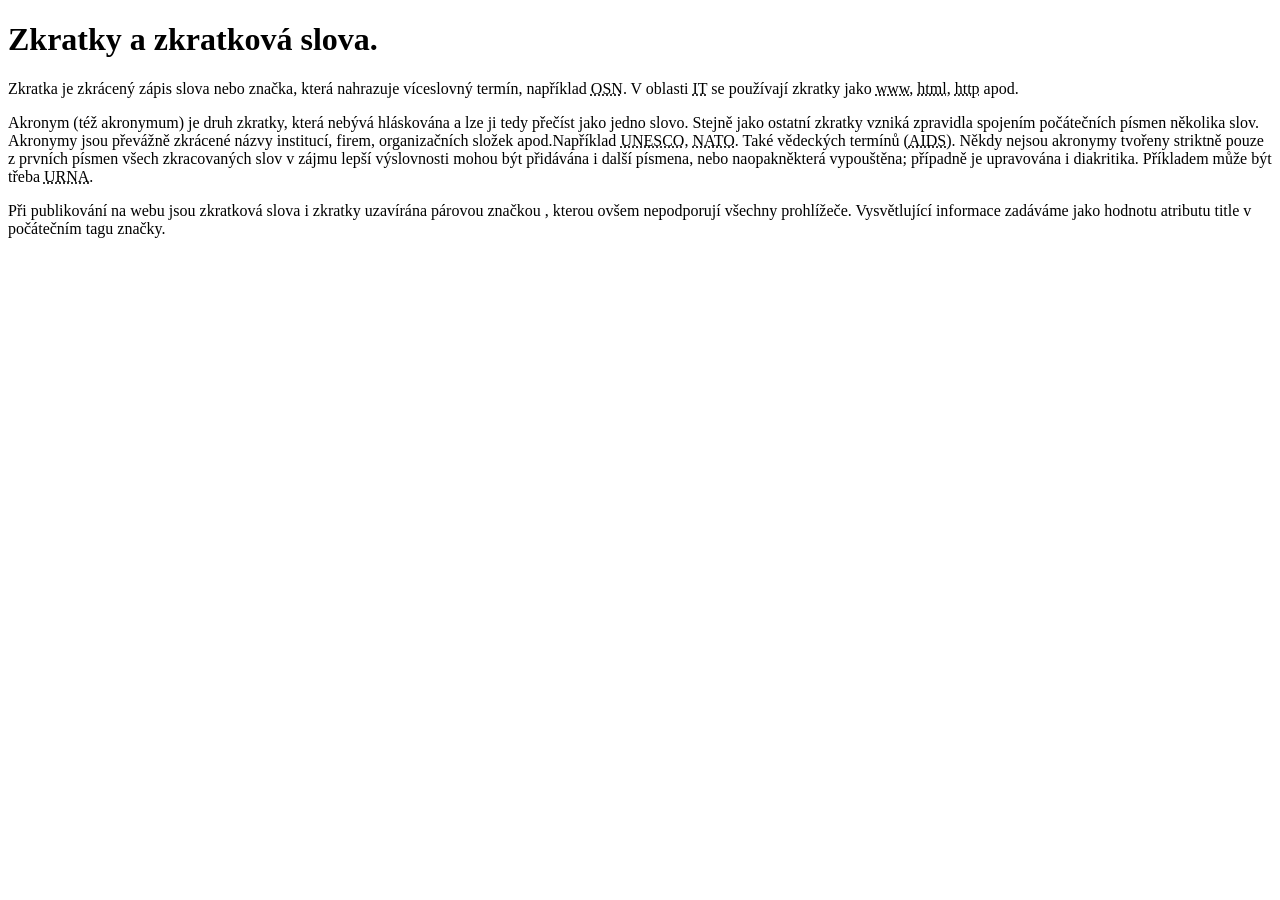
==== school/zkratky-stankovic.html @ c425d7f0 "\sasas" ====
<!DOCTYPE html>
<html lang="en">
<head>
    <meta charset="UTF-8">
    <meta name="viewport" content="width=device-width, initial-scale=1.0">
    <title>Document</title>
</head>
<body>
    <h1>Zkratky a zkratková slova.</h1>
    <p>
        Zkratka je zkrácený zápis slova nebo značka, která nahrazuje víceslovný termín, například 
        <abbr title="o">OSN</abbr>. V oblasti 
        <abbr title="o">IT</abbr> se používají zkratky jako 
        <abbr title="o">www</abbr>, 
        <abbr title="o">html</abbr>, 
        <abbr title="o">http</abbr> apod.
    </p>
    <p>Akronym (též akronymum) je druh zkratky, která nebývá hláskována a lze ji tedy přečíst jako jedno slovo. Stejně jako ostatní zkratky vzniká zpravidla spojením počátečních písmen několika slov. Akronymy jsou převážně zkrácené názvy institucí, firem, organizačních složek apod.Například 
        <abbr title="o">UNESCO</abbr>, 
        <abbr title="o">NATO</abbr>. Také vědeckých termínů 
        (<abbr title="o">AIDS</abbr>). Někdy nejsou akronymy tvořeny striktně pouze z prvních písmen všech zkracovaných slov v zájmu lepší výslovnosti mohou být přidávána i další písmena, nebo naopakněkterá vypouštěna; případně je upravována i diakritika. Příkladem může být třeba 
        <abbr title="o">URNA</abbr>.
    </p>
    <p>
        Při publikování na webu jsou zkratková slova i zkratky uzavírána párovou značkou <abbr>, kterou ovšem nepodporují všechny prohlížeče. Vysvětlující informace zadáváme jako hodnotu atributu title v počátečním tagu značky. 
    </p>
</body>
</html>
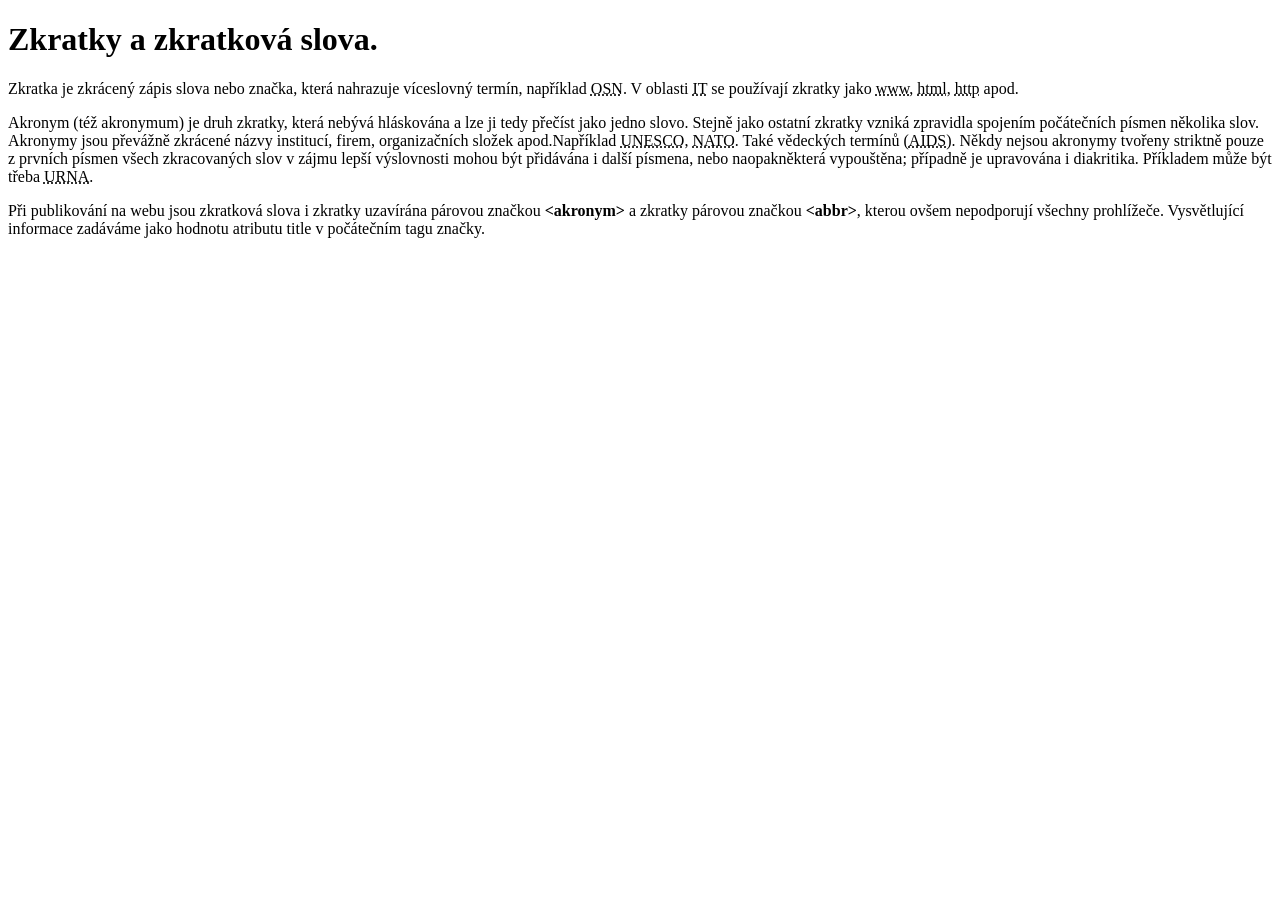
==== commit 761a1500: "asdsa" ====
--- a/school/zkratky-stankovic.html
+++ b/school/zkratky-stankovic.html
@@ -9,20 +9,23 @@
     <h1>Zkratky a zkratková slova.</h1>
     <p>
         Zkratka je zkrácený zápis slova nebo značka, která nahrazuje víceslovný termín, například 
-        <abbr title="o">OSN</abbr>. V oblasti 
-        <abbr title="o">IT</abbr> se používají zkratky jako 
-        <abbr title="o">www</abbr>, 
-        <abbr title="o">html</abbr>, 
-        <abbr title="o">http</abbr> apod.
-    </p>
-    <p>Akronym (též akronymum) je druh zkratky, která nebývá hláskována a lze ji tedy přečíst jako jedno slovo. Stejně jako ostatní zkratky vzniká zpravidla spojením počátečních písmen několika slov. Akronymy jsou převážně zkrácené názvy institucí, firem, organizačních složek apod.Například 
-        <abbr title="o">UNESCO</abbr>, 
-        <abbr title="o">NATO</abbr>. Také vědeckých termínů 
-        (<abbr title="o">AIDS</abbr>). Někdy nejsou akronymy tvořeny striktně pouze z prvních písmen všech zkracovaných slov v zájmu lepší výslovnosti mohou být přidávána i další písmena, nebo naopakněkterá vypouštěna; případně je upravována i diakritika. Příkladem může být třeba 
-        <abbr title="o">URNA</abbr>.
+        <abbr title="Organizace spojených národů, zkráceně OSN, je mezinárodní organizace založená v roce 1945 s cílem mírového soužití států celého světa.">OSN</abbr>. V oblasti 
+        <abbr title="nformační technologie, zkráceně IT, je odvětví techniky, které se zabývá tvorbou, zaváděním a zdokonalováním procesů a metod sběru (shromažďování), kontroly, zpracování, uchování, vyhledávání, řízení, výměny, zobrazování, zpřístupňování a využívání dat a informací, zahrnující automatizaci těchto procesů.">IT</abbr> se používají zkratky jako 
+        <abbr title="World Wide Web (WWW, v doslovném překladu „světově rozsáhlá pavučina“ nebo „celosvětová síť“) je označení pro systém prohlížení, ukládání a odkazování dokumentů nacházejících se v internetu.">www</abbr>, 
+        <abbr title="Hypertext Markup Language (zkratka HTML) je v informatice název značkovacího jazyka používaného pro tvorbu webových stránek, které jsou propojeny hypertextovými odkazy.">html</abbr>, 
+        <abbr title="HTTP (Hypertext Transfer Protocol) je internetový protokol určený pro komunikaci s WWW servery. Slouží pro přenos hypertextových dokumentů ve formátu HTML, XML, i jiných typů souborů.">http</abbr> apod.
     </p>
     <p>
-        Při publikování na webu jsou zkratková slova i zkratky uzavírána párovou značkou <abbr>, kterou ovšem nepodporují všechny prohlížeče. Vysvětlující informace zadáváme jako hodnotu atributu title v počátečním tagu značky. 
+        Akronym (též akronymum) je druh zkratky, která nebývá hláskována a lze ji tedy přečíst jako jedno slovo. Stejně jako ostatní zkratky vzniká zpravidla spojením počátečních písmen několika slov. Akronymy jsou převážně zkrácené názvy institucí, firem, organizačních složek apod.Například 
+        <abbr title="Organizace OSN pro vzdělání, vědu a kulturu[1] (anglicky United Nations Educational, Scientific and Cultural Organization, UNESCO) je specializovaná agentura OSN zaměřená na podporu světového míru a bezpečnosti prostřednictvím mezinárodní spolupráce ve vzdělávání, vědě a kultuře.">UNESCO</abbr>, 
+        <abbr title="Organizace Severoatlantické smlouvy, či Severoatlantická aliance (North Atlantic Treaty Organization, NATO) je politicko-vojenskou aliancí založenou v roce 1949.">NATO</abbr>. Také vědeckých termínů 
+        (<abbr title="IDS nebo aids (z anglického Acquired Immune Deficiency Syndrome nebo též Acquired Immunodeficiency Syndrome, česky syndrom získaného selhání imunity, francouzsky Syndrome d'immunodéficience acquise, SIDA) je soubor příznaků a infekcí, který je následkem poškození imunitního systému člověka virem HIV.">AIDS</abbr>). Někdy nejsou akronymy tvořeny striktně pouze z prvních písmen všech zkracovaných slov v zájmu lepší výslovnosti mohou být přidávána i další písmena, nebo naopakněkterá vypouštěna; případně je upravována i diakritika. Příkladem může být třeba 
+        <abbr title="Útvar rychlého nasazení (zkracováno jako ÚRN či URNA) je specifickou součástí Policie České republiky a je určen zejména pro boj proti terorismu. Jedná se o jeden ze servisních útvarů s celostátní působností. ">URNA</abbr>.
+    </p>
+    <p>
+        Při publikování na webu jsou zkratková slova i zkratky uzavírána párovou značkou <b>&lt;akronym&gt;</b> a 
+        zkratky párovou značkou <b>&lt;abbr&gt;</b>, kterou ovšem nepodporují všechny prohlížeče. Vysvětlující informace 
+        zadáváme jako hodnotu atributu title v počátečním tagu značky. 
     </p>
 </body>
 </html>
